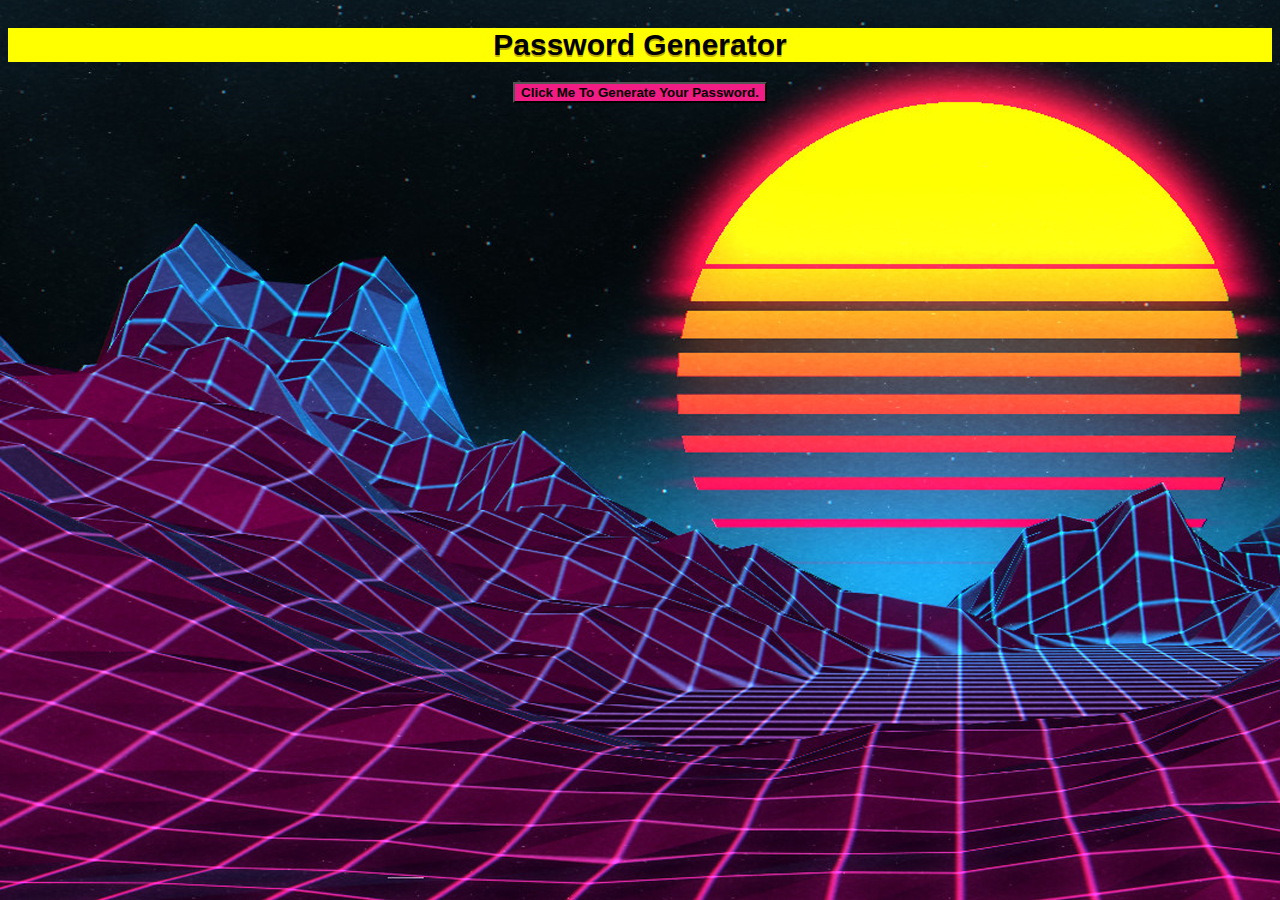
==== html/index.html @ d3fbeaa3 "V 1.0" ====
<!DOCTYPE html>
<html>
	<head>
        <meta charset="utf-8"     />
        <link    href="..\css\index.css"     rel="stylesheet" />
		<title>Password Generator</title>
	</head>
    <body>
        <div class = "row">
            <div class = "col-1-1">
                <h1>Password Generator</h1>
                <button type="button" onclick="Generate()">Click Me To Generate Your Password.</button>
                <script src="..\javascript\index.js"></script>
                <p id="product"></p>
            </div>
        </div>
    </body>
</html>
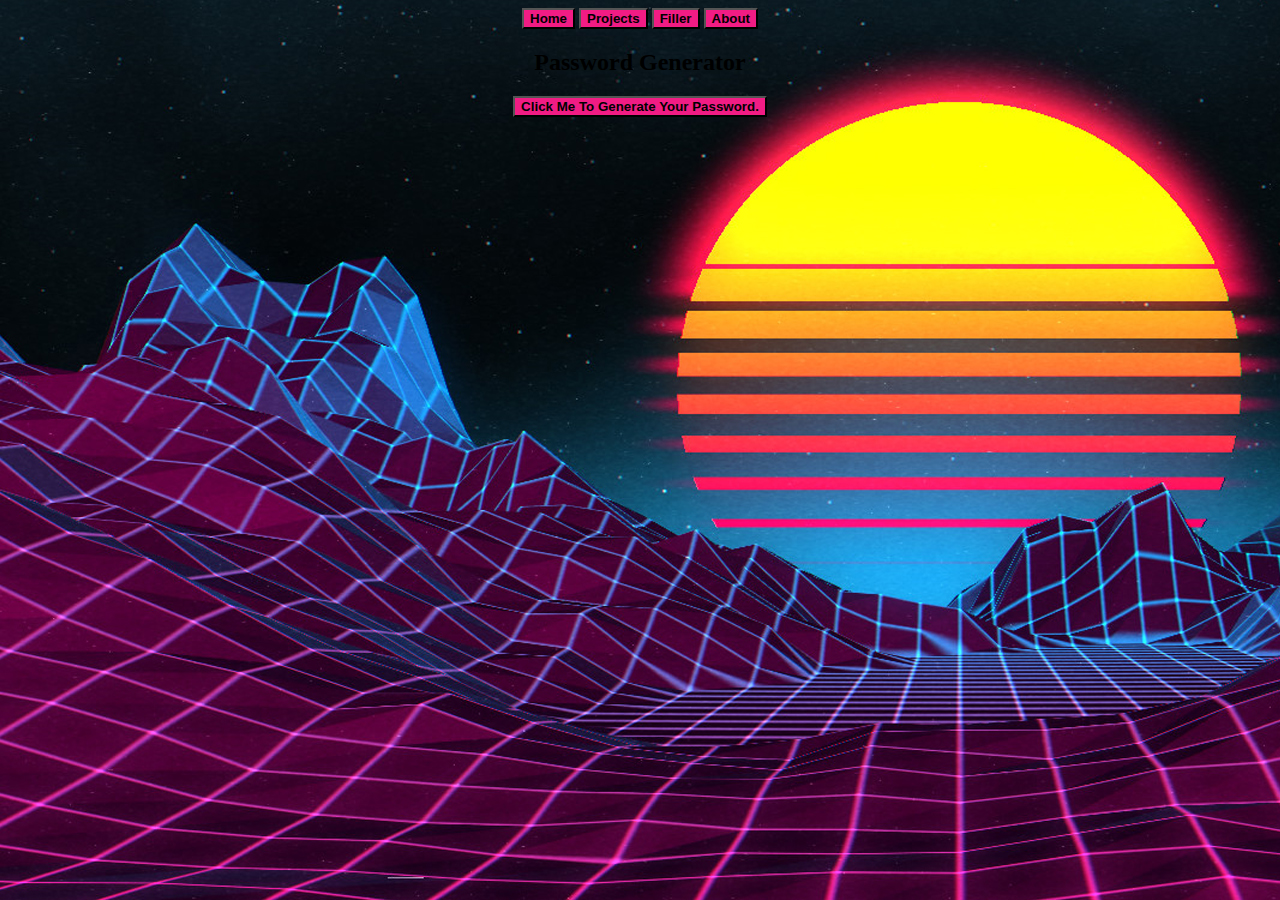
==== commit f10e828d: "Overall website support/navigation" ====
--- a/html/index.html
+++ b/html/index.html
@@ -7,10 +7,42 @@
 	</head>
     <body>
         <div class = "row">
-            <div class = "col-1-1">
-                <h1>Password Generator</h1>
-                <button type="button" onclick="Generate()">Click Me To Generate Your Password.</button>
-                <script src="..\javascript\index.js"></script>
+            <div class = "menubar">
+
+                <button type="button" onclick="Home()" id="menubar"> <b>Home</b> </button>
+                
+                <script>
+                    function Home() {
+                        location.replace("../hub.html")
+                    }
+                </script>
+    
+                <button type="button" onclick="Projects()" id="menubar"> <b>Projects</b> </button>
+                <script>
+                   function Projects() {
+                    location.replace("index.html");
+                   }
+                </script>
+
+                <button type="button" onclick="Filler()" id="menubar">  <b>Filler</b> </button>
+                <script>
+                    function Filler() {
+                     location.replace("filler.html");
+                    }
+                </script>
+                <button type="button" onclick="About()" id="menubar"> <b>About</b>  </button>
+                <script>
+                    function About() {
+                     location.replace("about.html");
+                    }
+                 </script>
+            </div>
+        </div>
+        <div class = "row">
+            <div class = "bases">
+                <h2>Password Generator</h2>
+                <button type="button" onclick="Generate()" id="productgen">Click Me To Generate Your Password.</button>
+                <script src="..\javascript\passwordgen.js"></script>
                 <p id="product"></p>
             </div>
         </div>
